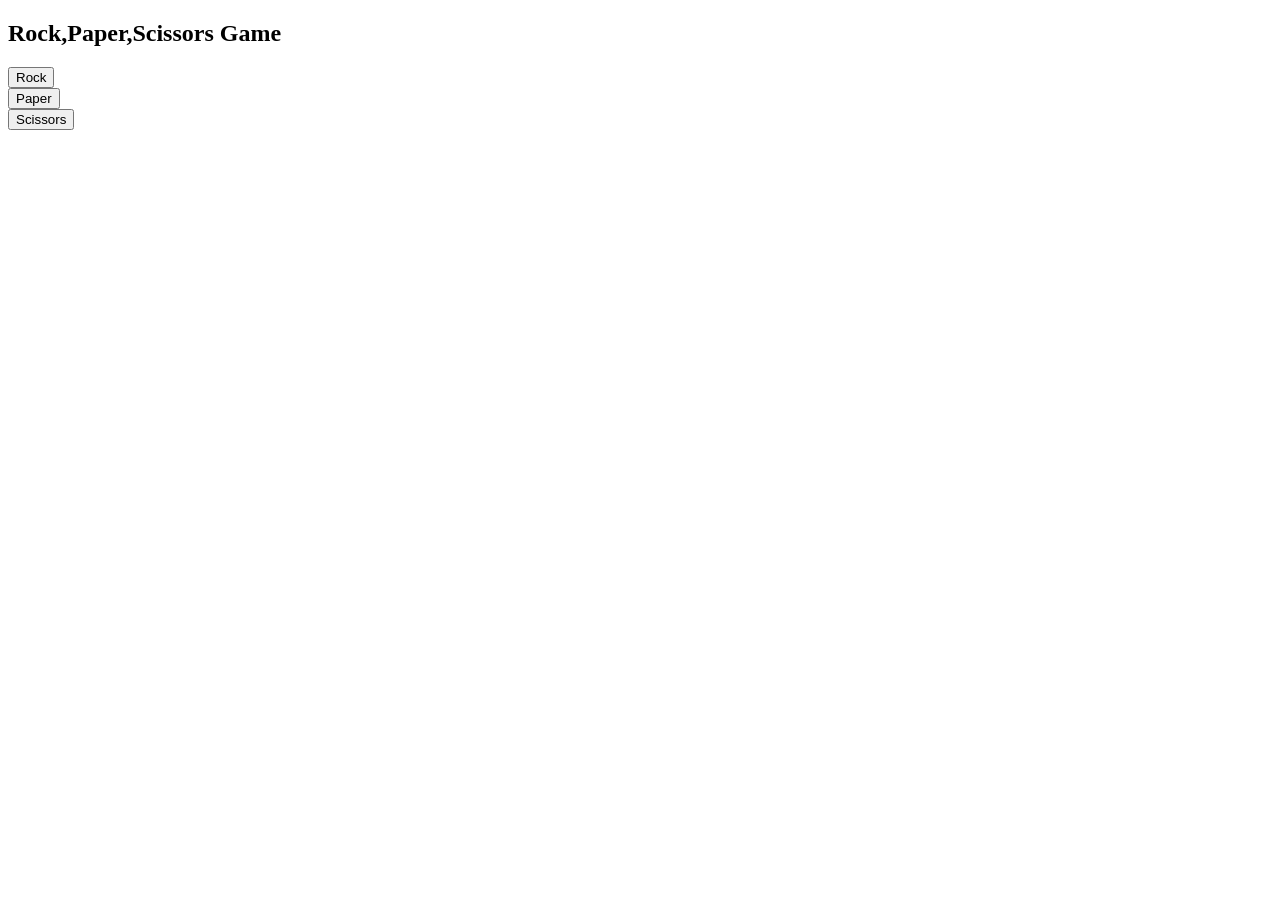
==== index.html @ f959b6f2 "Rename rock-paper-game-basic-03-parameters-final.html to index.html" ====
<!DOCTYPE html>
<html lang="en">
<head>
  <meta charset="UTF-8">
  <meta name="viewport" content="width=device-width, initial-scale=1.0">
  <meta http-equiv="X-UA-Compatible" content="ie=edge">
  <title>Game basic with bolean statements </title>
  <link rel="stylesheet" href="style.css">
  
  
  
</head>
<body>
  <section><div class="main">
  <h2>
    Rock,Paper,Scissors Game
  </h2>
  <div class="button-div">
  <button onclick="
const computerMove= pickcomputerMove();
  let result='';
  
  if(computerMove === 'Rock'){
    result='Tie';
  }else if(computerMove === 'Paper'){
    result='You loose, try later';
  }else{
    result='Congrats! You win! ';
  }
console.log(result);

alert(`You picked Rock. Computer picked ${computerMove} . The result is ${result}`);

  ">Rock</button>
  </div><div class="button-div">
  <button onclick="
  
const computerMove= pickcomputerMove();
  
  let result='';
  
  if(computerMove === 'Paper'){
    result='Tie';
  }else if(computerMove === 'Scissors'){
    result='You loose, try later';
  }else{
    result='Congrats! You win! ';
  }
console.log(result);

alert(`You picked Paper. Computer picked ${computerMove} . The result is ${result}`);
  
  ">Paper</button>
  </div><div class="button-div">
  <button onclick="
  
 function playGame('Scissors');
  
  ">Scissors</button></div>
  </div>
  </section>
  
  
  
  
  
<script src="script.js">
   
</script>

</body>
</html>
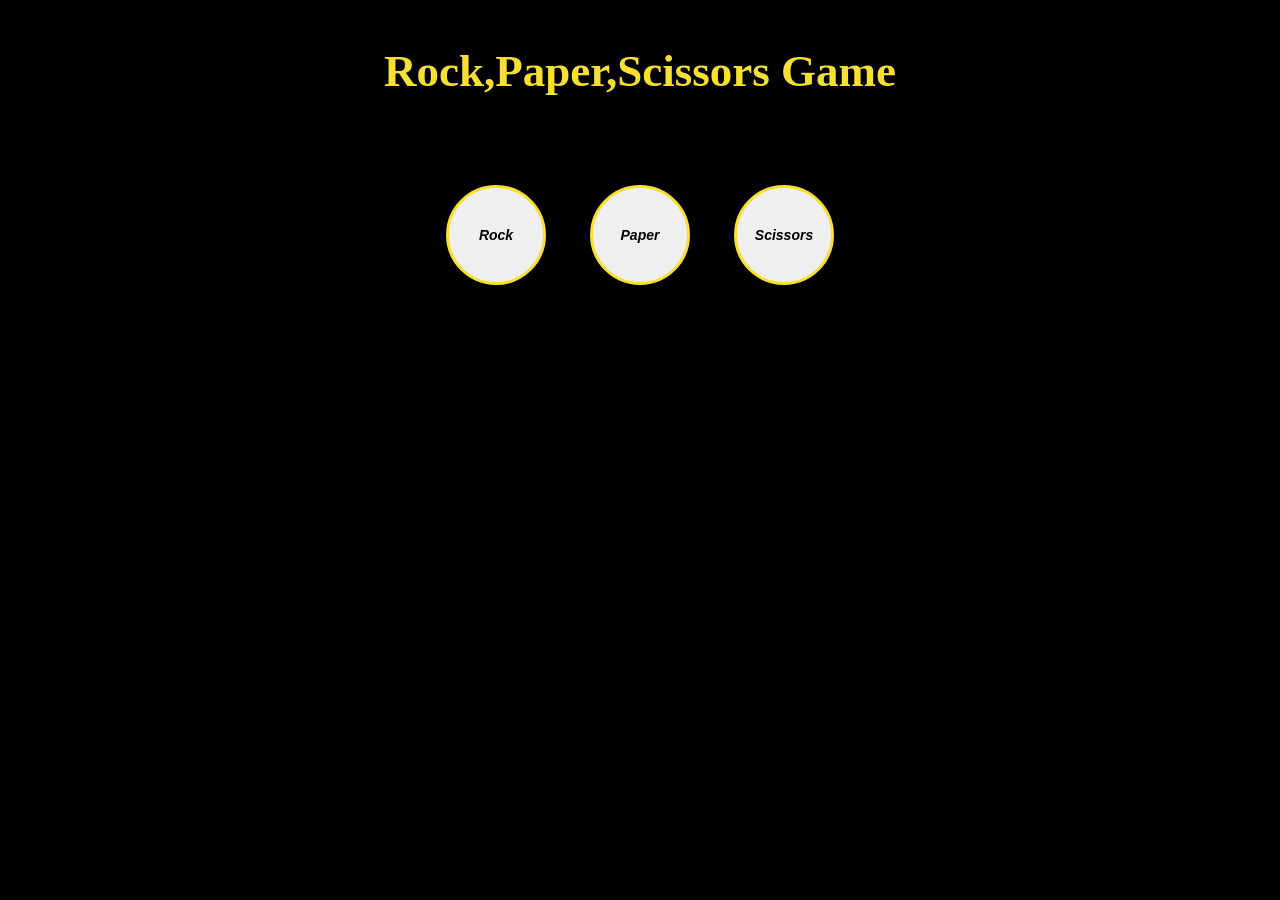
==== commit 9b584c9e: "Update index.html" ====
--- a/index.html
+++ b/index.html
@@ -17,49 +17,19 @@
   </h2>
   <div class="button-div">
   <button onclick="
-const computerMove= pickcomputerMove();
-  let result='';
-  
-  if(computerMove === 'Rock'){
-    result='Tie';
-  }else if(computerMove === 'Paper'){
-    result='You loose, try later';
-  }else{
-    result='Congrats! You win! ';
-  }
-console.log(result);
-
-alert(`You picked Rock. Computer picked ${computerMove} . The result is ${result}`);
-
-  ">Rock</button>
+  playGame('Rock')">Rock</button>
+  </div><div class="button-div">
+  <button onclick="
+  playGame('Paper') "
+ >Paper</button>
   </div><div class="button-div">
   <button onclick="
   
-const computerMove= pickcomputerMove();
-  
-  let result='';
-  
-  if(computerMove === 'Paper'){
-    result='Tie';
-  }else if(computerMove === 'Scissors'){
-    result='You loose, try later';
-  }else{
-    result='Congrats! You win! ';
-  }
-console.log(result);
-
-alert(`You picked Paper. Computer picked ${computerMove} . The result is ${result}`);
-  
-  ">Paper</button>
-  </div><div class="button-div">
-  <button onclick="
-  
- function playGame('Scissors');
+ playGame('Scissors')
   
   ">Scissors</button></div>
   </div>
   </section>
-  
   
   
   
--- a/style.css
+++ b/style.css
@@ -0,0 +1,37 @@
+button{
+      border: 3px solid black;
+      width: 100px;
+      height: 100px;
+      border-radius: 50%;
+      border-color: #f7e031;
+      font-size: 14px;
+      font-weight: 800;
+      font-style: italic;
+    }
+    section{
+      display: grid;
+     place-items: center;
+    text-align: center;
+    
+    }
+    .button-div{
+      display: inline;
+      padding: 20px 20px;
+      margin: auto;
+    }
+     main{
+       
+     }
+     h2{
+       padding-bottom: 50px;
+       font-family: cursive;
+       font-weight: 700;
+       font-size: 45px;
+       color: #f7e031;
+     }
+    body{
+     /* background: linear-gradient(0.25turn, #3f87a6, #06beb6, #48b1bf);*/
+     background-color: black;
+    }
+    
+  
